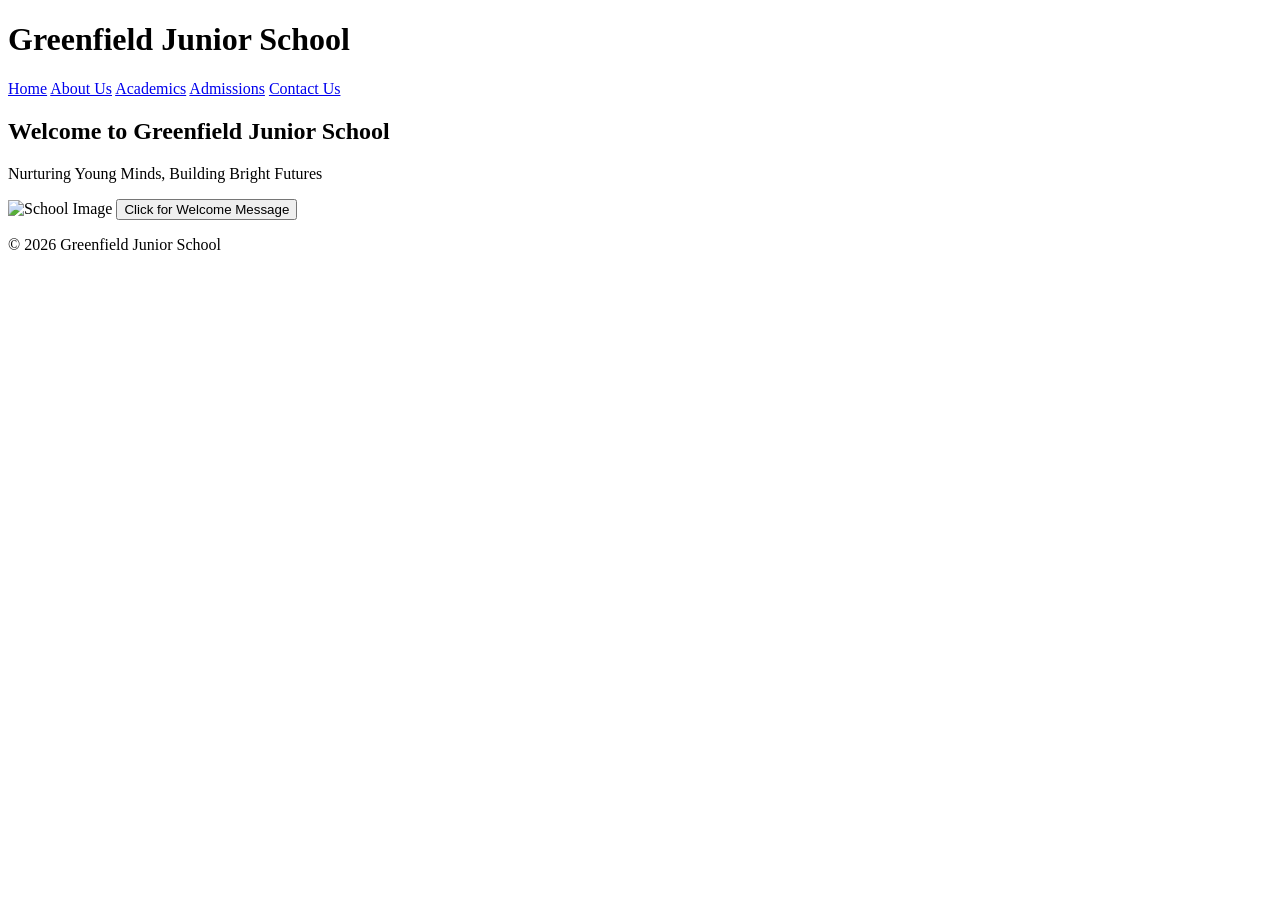
==== index.html @ 2af59848 "Create index.html" ====
<!DOCTYPE html>
<html>
<head>
<meta name="viewport" content="width=device-width, initial-scale=1.0">
<title>Greenfield Junior School - Home</title>
<link rel="stylesheet" href="style.css">
</head>
<body>
<header>
<h1>Greenfield Junior School</h1>
<nav>
<a href="index.html">Home</a>
<a href="about.html">About Us</a>
<a href="academics.html">Academics</a>
<a href="admissions.html">Admissions</a>
<a href="contact.html">Contact Us</a>
</nav>
</header>

<section class="hero">
<h2>Welcome to Greenfield Junior School</h2>
<p>Nurturing Young Minds, Building Bright Futures</p>
<img src="images/school.jpg" alt="School Image">
<button onclick="showMessage()">Click for Welcome Message</button>
<p id="welcome-msg"></p>
</section>

<footer><p>&copy; 2026 Greenfield Junior School</p></footer>
<script src="script.js"></script>
</body>
</html>
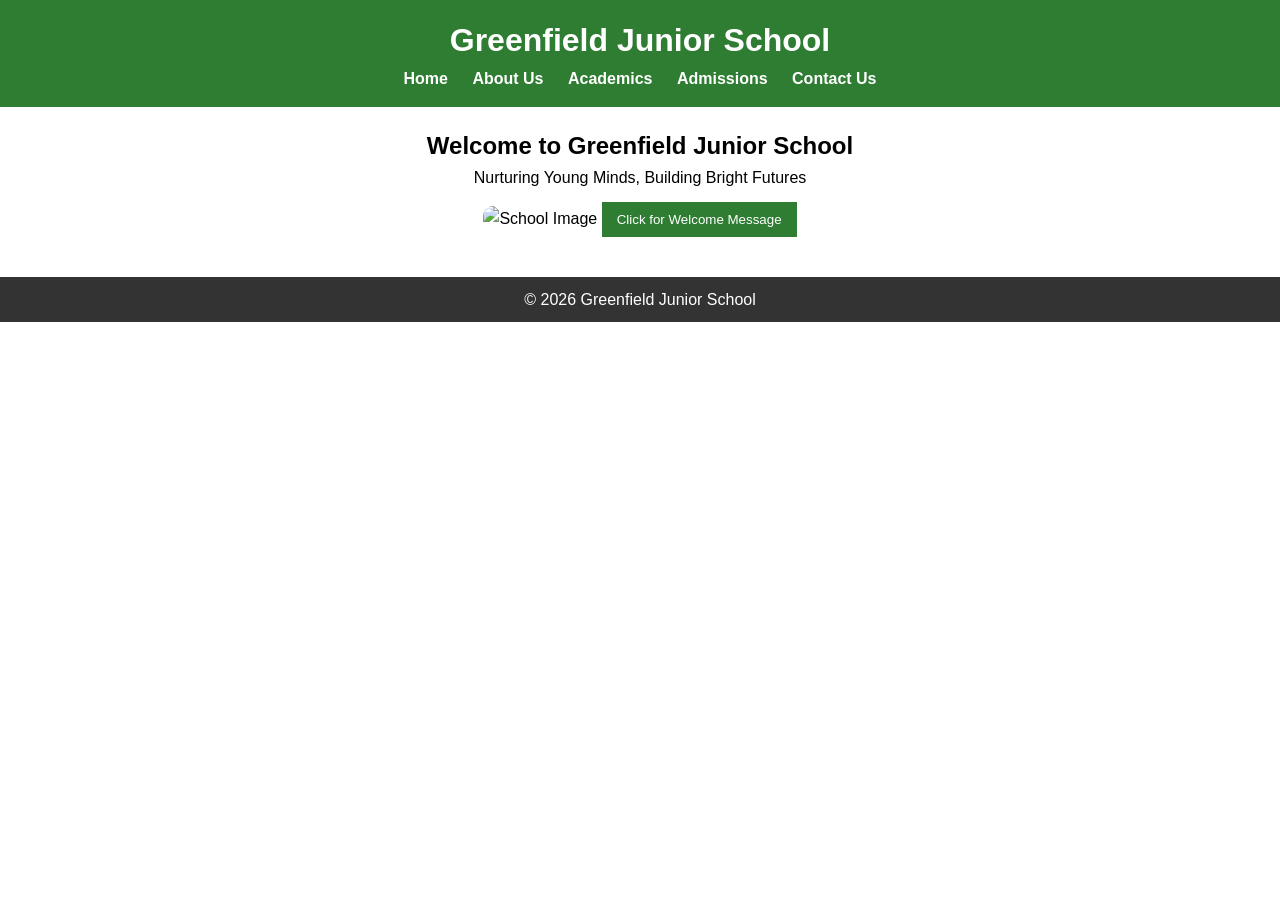
==== commit d5bd7d90: "Update index.html" ====
--- a/index.html
+++ b/index.html
@@ -20,7 +20,7 @@
 <section class="hero">
 <h2>Welcome to Greenfield Junior School</h2>
 <p>Nurturing Young Minds, Building Bright Futures</p>
-<img src="images/school.jpg" alt="School Image">
+<img src="https://images.unsplash.com/photo-1580582932707-520aed937b7b" alt="School Image" width="600">
 <button onclick="showMessage()">Click for Welcome Message</button>
 <p id="welcome-msg"></p>
 </section>
--- a/style.css
+++ b/style.css
@@ -0,0 +1,14 @@
+* { margin: 0; padding: 0; box-sizing: border-box; }
+body { font-family: Arial, sans-serif; line-height: 1.6; }
+header { background: #2e7d32; color: white; padding: 15px; text-align: center; }
+nav a { color: white; margin: 0 10px; text-decoration: none; font-weight: bold; }
+nav a:hover { text-decoration: underline; }
+.hero, .content { padding: 20px; text-align: center; }
+.hero img, .content img { width: 90%; max-width: 600px; margin-top: 15px; border-radius: 10px; }
+button { background: #2e7d32; color: white; padding: 10px 15px; border: none; margin-top: 10px; cursor: pointer; }
+ul, ol { text-align: left; margin: 10px auto; max-width: 500px; }
+form { display: flex; flex-direction: column; max-width: 400px; margin: 20px auto; }
+input, textarea { padding: 10px; margin: 5px 0; }
+footer { background: #333; color: white; text-align: center; padding: 10px; margin-top: 20px; }
+/* Responsive */
+@media (max-width: 600px) { nav a { display: block; margin: 5px 0; } }
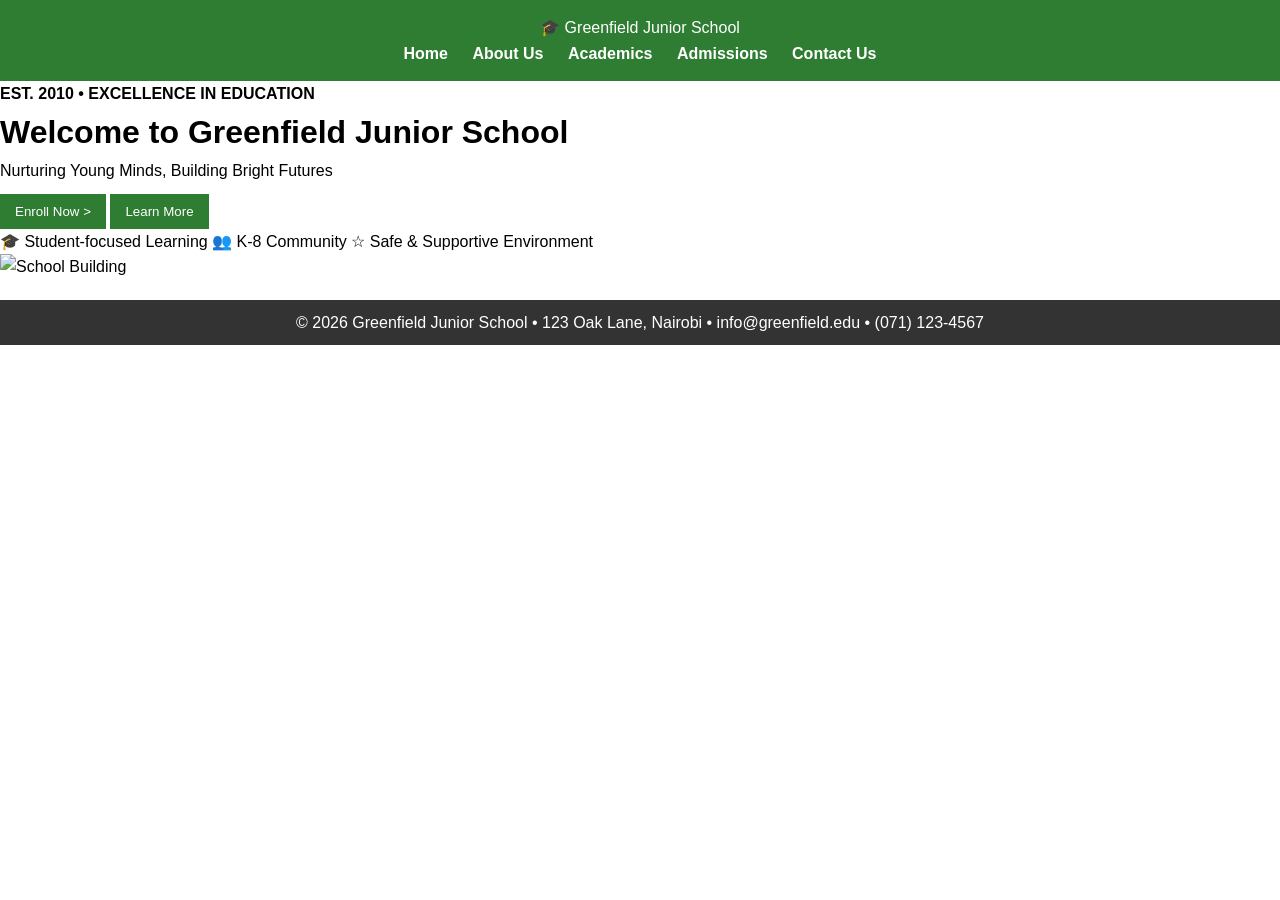
==== commit 25036943: "Update index.html" ====
--- a/index.html
+++ b/index.html
@@ -1,31 +1,49 @@
 <!DOCTYPE html>
-<html>
+<html lang="en">
 <head>
-<meta name="viewport" content="width=device-width, initial-scale=1.0">
-<title>Greenfield Junior School - Home</title>
-<link rel="stylesheet" href="style.css">
+    <meta charset="UTF-8">
+    <meta name="viewport" content="width=device-width, initial-scale=1.0">
+    <title>Greenfield Junior School - Home</title>
+    <link rel="stylesheet" href="style.css">
 </head>
 <body>
-<header>
-<h1>Greenfield Junior School</h1>
-<nav>
-<a href="index.html">Home</a>
-<a href="about.html">About Us</a>
-<a href="academics.html">Academics</a>
-<a href="admissions.html">Admissions</a>
-<a href="contact.html">Contact Us</a>
-</nav>
-</header>
+    <!-- HEADER -->
+    <header>
+        <div class="logo">🎓 Greenfield Junior School</div>
+        <nav>
+            <a href="index.html" class="active">Home</a>
+            <a href="about.html">About Us</a>
+            <a href="academics.html">Academics</a>
+            <a href="admissions.html">Admissions</a>
+            <a href="contact.html">Contact Us</a>
+        </nav>
+    </header>
 
-<section class="hero">
-<h2>Welcome to Greenfield Junior School</h2>
-<p>Nurturing Young Minds, Building Bright Futures</p>
-<img src="https://images.unsplash.com/photo-1580582932707-520aed937b7b" alt="School Image" width="600">
-<button onclick="showMessage()">Click for Welcome Message</button>
-<p id="welcome-msg"></p>
-</section>
+    <!-- MAIN CONTENT -->
+    <div class="container">
+        <div class="left">
+            <h4>EST. 2010 • EXCELLENCE IN EDUCATION</h4>
+            <h1>Welcome to Greenfield Junior School</h1>
+            <p>Nurturing Young Minds, Building Bright Futures</p>
+            <div class="buttons">
+                <button class="btn-green" onclick="welcome()">Enroll Now ></button>
+                <button class="btn-white" onclick="learnMore()">Learn More</button>
+            </div>
+            <div class="features">
+                <span>🎓 Student-focused Learning</span>
+                <span>👥 K-8 Community</span>
+                <span>☆ Safe & Supportive Environment</span>
+            </div>
+        </div>
+        <div class="right">
+            <img src="https://images.unsplash.com/photo-1580582932707-520aed937b7b?w=800" alt="School Building">
+        </div>
+    </div>
 
-<footer><p>&copy; 2026 Greenfield Junior School</p></footer>
-<script src="script.js"></script>
+    <footer>
+        © 2026 Greenfield Junior School • 123 Oak Lane, Nairobi • info@greenfield.edu • (071) 123-4567
+    </footer>
+
+    <script src="script.js"></script>
 </body>
 </html>
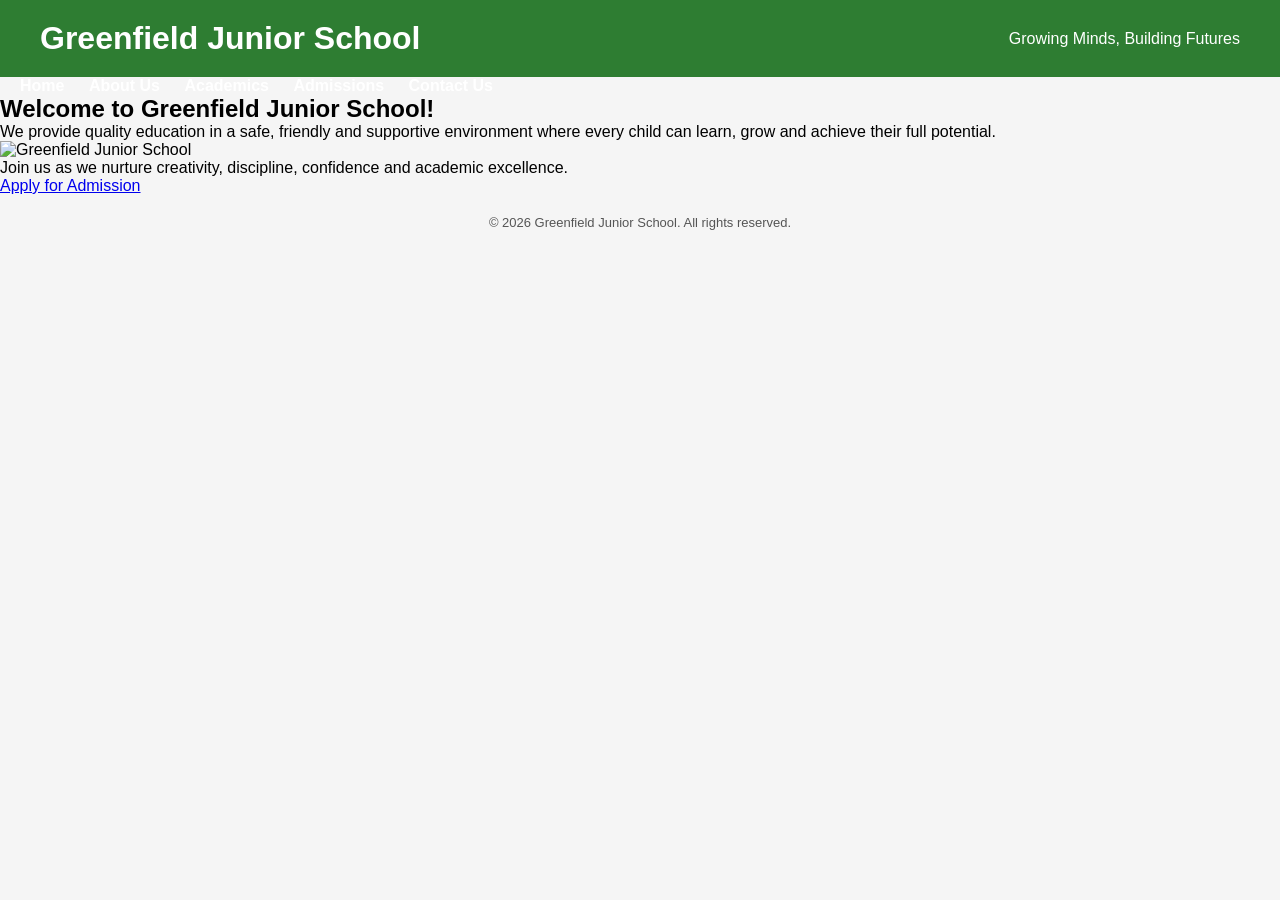
==== commit 886d809f: "Update index.html" ====
--- a/index.html
+++ b/index.html
@@ -1,49 +1,52 @@
-<!DOCTYPE html>
+
+    <!DOCTYPE html>
 <html lang="en">
 <head>
     <meta charset="UTF-8">
     <meta name="viewport" content="width=device-width, initial-scale=1.0">
-    <title>Greenfield Junior School - Home</title>
+    <title>Greenfield Junior School | Home</title>
     <link rel="stylesheet" href="style.css">
 </head>
 <body>
-    <!-- HEADER -->
-    <header>
-        <div class="logo">🎓 Greenfield Junior School</div>
-        <nav>
-            <a href="index.html" class="active">Home</a>
-            <a href="about.html">About Us</a>
-            <a href="academics.html">Academics</a>
-            <a href="admissions.html">Admissions</a>
-            <a href="contact.html">Contact Us</a>
-        </nav>
-    </header>
 
-    <!-- MAIN CONTENT -->
-    <div class="container">
-        <div class="left">
-            <h4>EST. 2010 • EXCELLENCE IN EDUCATION</h4>
-            <h1>Welcome to Greenfield Junior School</h1>
-            <p>Nurturing Young Minds, Building Bright Futures</p>
-            <div class="buttons">
-                <button class="btn-green" onclick="welcome()">Enroll Now ></button>
-                <button class="btn-white" onclick="learnMore()">Learn More</button>
-            </div>
-            <div class="features">
-                <span>🎓 Student-focused Learning</span>
-                <span>👥 K-8 Community</span>
-                <span>☆ Safe & Supportive Environment</span>
-            </div>
-        </div>
-        <div class="right">
-            <img src="https://images.unsplash.com/photo-1580582932707-520aed937b7b?w=800" alt="School Building">
-        </div>
-    </div>
+<header>
+    <h1>Greenfield Junior School</h1>
+    <p>Growing Minds, Building Futures</p>
+</header>
 
-    <footer>
-        © 2026 Greenfield Junior School • 123 Oak Lane, Nairobi • info@greenfield.edu • (071) 123-4567
-    </footer>
+<nav>
+    <a href="index.html">Home</a>
+    <a href="about.html">About Us</a>
+    <a href="academics.html">Academics</a>
+    <a href="admissions.html">Admissions</a>
+    <a href="contact.html">Contact Us</a>
+</nav>
 
-    <script src="script.js"></script>
+<main class="hero">
+    <h2>Welcome to Greenfield Junior School!</h2>
+
+    <p>
+        We provide quality education in a safe, friendly and
+        supportive environment where every child can learn,
+        grow and achieve their full potential.
+    </p>
+
+    <img src="images/school.jpg"
+         alt="Greenfield Junior School"
+         class="school-image">
+
+    <p>
+        Join us as we nurture creativity, discipline,
+        confidence and academic excellence.
+    </p>
+
+    <a href="admissions.html" class="button">Apply for Admission</a>
+</main>
+
+<footer>
+    <p>&copy; 2026 Greenfield Junior School. All rights reserved.</p>
+</footer>
+
+<script src="script.js"></script>
 </body>
 </html>
--- a/style.css
+++ b/style.css
@@ -1,14 +1,44 @@
-* { margin: 0; padding: 0; box-sizing: border-box; }
-body { font-family: Arial, sans-serif; line-height: 1.6; }
-header { background: #2e7d32; color: white; padding: 15px; text-align: center; }
-nav a { color: white; margin: 0 10px; text-decoration: none; font-weight: bold; }
-nav a:hover { text-decoration: underline; }
-.hero, .content { padding: 20px; text-align: center; }
-.hero img, .content img { width: 90%; max-width: 600px; margin-top: 15px; border-radius: 10px; }
-button { background: #2e7d32; color: white; padding: 10px 15px; border: none; margin-top: 10px; cursor: pointer; }
-ul, ol { text-align: left; margin: 10px auto; max-width: 500px; }
-form { display: flex; flex-direction: column; max-width: 400px; margin: 20px auto; }
-input, textarea { padding: 10px; margin: 5px 0; }
-footer { background: #333; color: white; text-align: center; padding: 10px; margin-top: 20px; }
-/* Responsive */
-@media (max-width: 600px) { nav a { display: block; margin: 5px 0; } }
+* { margin: 0; padding: 0; box-sizing: border-box; font-family: Arial, sans-serif; }
+body { background: #f5f5f5; }
+
+header {
+    background: #2e7d32;
+    color: white;
+    padding: 20px 40px;
+    display: flex;
+    justify-content: space-between;
+    align-items: center;
+}
+.logo { font-size: 22px; font-weight: bold; }
+nav a { color: white; text-decoration: none; margin-left: 20px; font-weight: bold; }
+nav a.active { border-bottom: 3px solid #a5d6a7; padding-bottom: 5px; }
+nav a:hover { color: #a5d6a7; }
+
+.container {
+    display: flex;
+    background: white;
+    margin: 40px;
+    padding: 40px;
+    border-radius: 15px;
+    align-items: center;
+    gap: 30px;
+}
+.left { flex: 1; }
+.left h4 { color: #2e7d32; margin-bottom: 15px; }
+.left h1 { font-size: 45px; color: #333; line-height: 1.1; margin-bottom: 15px; }
+.left p { font-size: 18px; color: #666; margin-bottom: 25px; }
+
+.btn-green { background: #2e7d32; color: white; padding: 12px 25px; border: none; border-radius: 8px; cursor: pointer; font-size: 16px; }
+.btn-white { background: white; color: #2e7d32; padding: 12px 25px; border: 2px solid #2e7d32; border-radius: 8px; cursor: pointer; font-size: 16px; margin-left: 10px; }
+
+.right { flex: 1; }
+.right img { width: 100%; border-radius: 20px; }
+
+.features { margin-top: 40px; display: flex; gap: 20px; font-size: 13px; }
+
+footer { text-align: center; padding: 20px; color: #555; font-size: 13px; }
+
+@media (max-width: 768px) {
+    .container { flex-direction: column; margin: 10px; }
+    header { flex-direction: column; }
+}
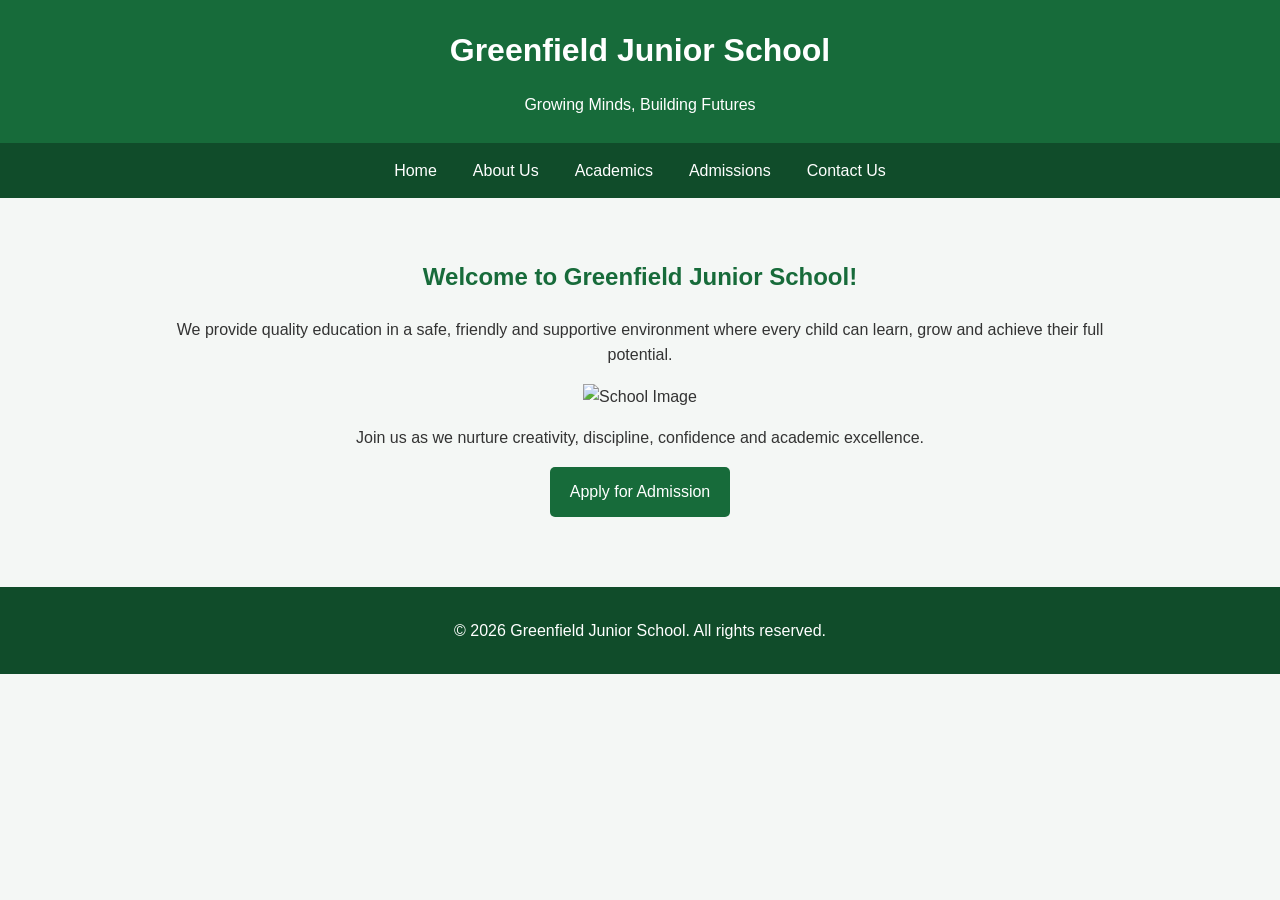
==== commit c456fac9: "Update index.html" ====
--- a/index.html
+++ b/index.html
@@ -31,9 +31,7 @@
         grow and achieve their full potential.
     </p>
 
-    <img src="images/school.jpg"
-         alt="Greenfield Junior School"
-         class="school-image">
+    <img src="hppts://images.unsplash.com/photo-1580582932707-520aed937b7b" alt="School Image" width="600">
 
     <p>
         Join us as we nurture creativity, discipline,
--- a/style.css
+++ b/style.css
@@ -1,44 +1,199 @@
-* { margin: 0; padding: 0; box-sizing: border-box; font-family: Arial, sans-serif; }
-body { background: #f5f5f5; }
+/* General page styling */
+* {
+    box-sizing: border-box;
+}
 
+body {
+    margin: 0;
+    font-family: Arial, sans-serif;
+    background-color: #f4f7f5;
+    color: #333;
+    line-height: 1.6;
+}
+
+/* Website header */
 header {
-    background: #2e7d32;
+    background-color: #176b3a;
     color: white;
-    padding: 20px 40px;
+    text-align: center;
+    padding: 25px 15px;
+}
+
+header h1 {
+    margin: 0;
+    font-size: 32px;
+}
+
+header p {
+    margin-bottom: 0;
+}
+
+/* Navigation bar */
+nav {
+    background-color: #104c2a;
     display: flex;
-    justify-content: space-between;
-    align-items: center;
+    justify-content: center;
+    flex-wrap: wrap;
 }
-.logo { font-size: 22px; font-weight: bold; }
-nav a { color: white; text-decoration: none; margin-left: 20px; font-weight: bold; }
-nav a.active { border-bottom: 3px solid #a5d6a7; padding-bottom: 5px; }
-nav a:hover { color: #a5d6a7; }
 
+nav a {
+    color: white;
+    text-decoration: none;
+    padding: 15px 18px;
+    display: block;
+}
+
+nav a:hover,
+nav a:focus {
+    background-color: #27834b;
+}
+
+/* Main content */
 .container {
-    display: flex;
-    background: white;
-    margin: 40px;
-    padding: 40px;
-    border-radius: 15px;
-    align-items: center;
-    gap: 30px;
+    max-width: 1000px;
+    margin: 25px auto;
+    padding: 25px;
+    background-color: white;
+    border-radius: 8px;
 }
-.left { flex: 1; }
-.left h4 { color: #2e7d32; margin-bottom: 15px; }
-.left h1 { font-size: 45px; color: #333; line-height: 1.1; margin-bottom: 15px; }
-.left p { font-size: 18px; color: #666; margin-bottom: 25px; }
 
-.btn-green { background: #2e7d32; color: white; padding: 12px 25px; border: none; border-radius: 8px; cursor: pointer; font-size: 16px; }
-.btn-white { background: white; color: #2e7d32; padding: 12px 25px; border: 2px solid #2e7d32; border-radius: 8px; cursor: pointer; font-size: 16px; margin-left: 10px; }
+.container h2,
+.hero h2 {
+    color: #176b3a;
+}
 
-.right { flex: 1; }
-.right img { width: 100%; border-radius: 20px; }
+.container h3 {
+    color: #176b3a;
+    margin-top: 25px;
+}
 
-.features { margin-top: 40px; display: flex; gap: 20px; font-size: 13px; }
+/* Home page */
+.hero {
+    text-align: center;
+    padding: 40px 20px;
+    max-width: 1000px;
+    margin: auto;
+}
 
-footer { text-align: center; padding: 20px; color: #555; font-size: 13px; }
+.school-image {
+    width: 100%;
+    max-width: 750px;
+    height: auto;
+    border-radius: 10px;
+    margin: 20px 0;
+}
 
+/* Buttons */
+.button,
+button {
+    display: inline-block;
+    background-color: #176b3a;
+    color: white;
+    padding: 12px 20px;
+    border: none;
+    border-radius: 5px;
+    text-decoration: none;
+    cursor: pointer;
+    font-size: 16px;
+}
+
+.button:hover,
+button:hover {
+    background-color: #104c2a;
+}
+
+/* Academic cards */
+.cards {
+    display: grid;
+    grid-template-columns: repeat(3, 1fr);
+    gap: 20px;
+    margin-top: 20px;
+}
+
+.card {
+    background-color: #eaf5ed;
+    border-left: 5px solid #176b3a;
+    padding: 15px;
+    border-radius: 5px;
+}
+
+.card h4 {
+    color: #176b3a;
+    margin-top: 0;
+}
+
+/* Forms */
+form {
+    max-width: 600px;
+    margin-top: 20px;
+}
+
+label {
+    display: block;
+    margin-top: 15px;
+    font-weight: bold;
+}
+
+input,
+select,
+textarea {
+    width: 100%;
+    padding: 12px;
+    margin-top: 5px;
+    border: 1px solid #ccc;
+    border-radius: 5px;
+    font-size: 16px;
+}
+
+textarea {
+    resize: vertical;
+}
+
+form button {
+    margin-top: 20px;
+}
+
+#formMessage,
+#contactMessage {
+    font-weight: bold;
+    color: #176b3a;
+}
+
+/* Footer */
+footer {
+    background-color: #104c2a;
+    color: white;
+    text-align: center;
+    padding: 15px;
+    margin-top: 30px;
+}
+
+/* Responsive design for tablets and phones */
 @media (max-width: 768px) {
-    .container { flex-direction: column; margin: 10px; }
-    header { flex-direction: column; }
+    header h1 {
+        font-size: 25px;
+    }
+
+    nav {
+        flex-direction: column;
+        text-align: center;
+    }
+
+    nav a {
+        padding: 10px;
+        border-bottom: 1px solid #277145;
+    }
+
+    .cards {
+        grid-template-columns: 1fr;
+    }
+
+    .container {
+        margin: 15px;
+        padding: 18px;
+    }
+
+    .hero {
+        padding: 25px 15px;
+    }
 }
